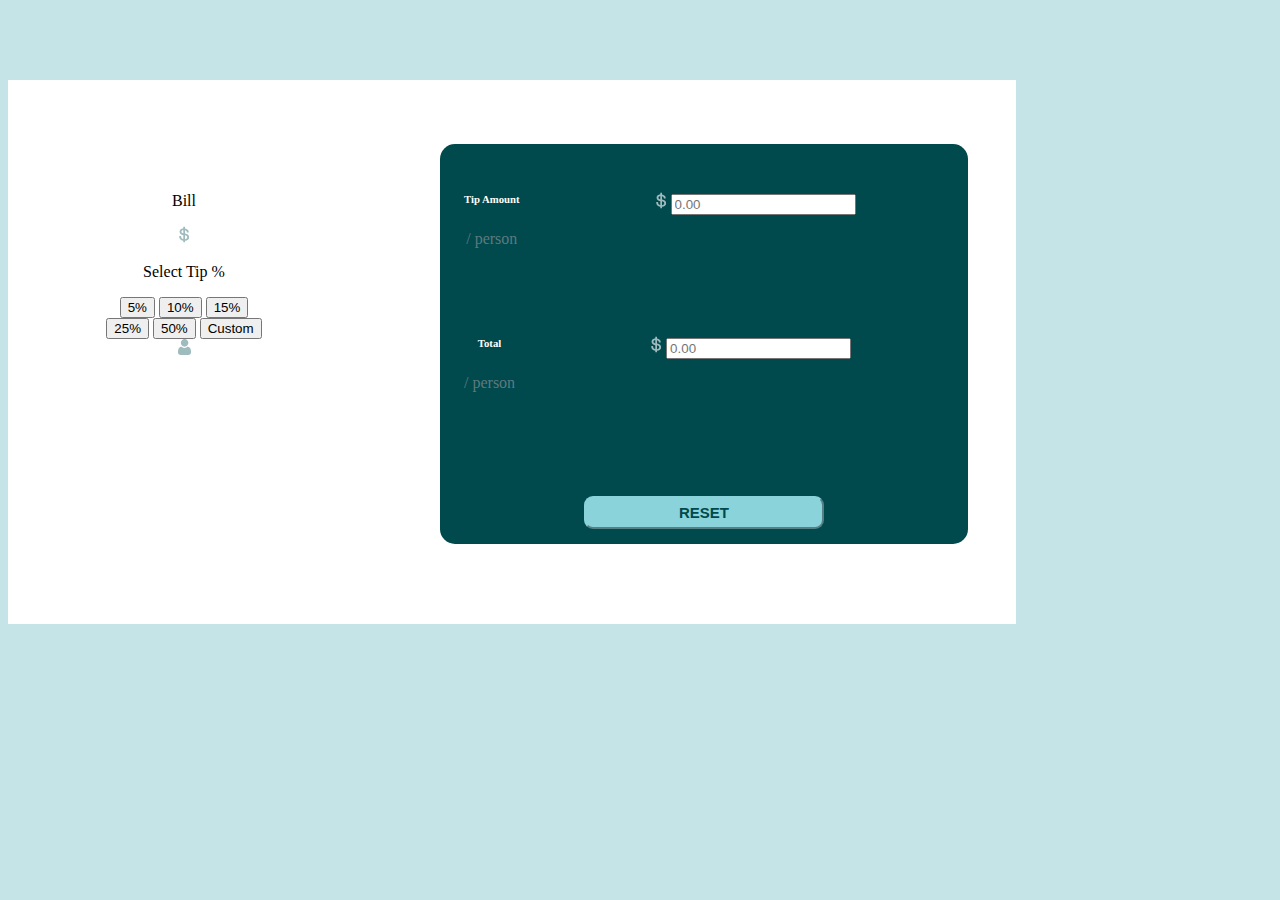
==== index.html @ c1e63c70 "splitter calculator app" ====
<!DOCTYPE html>
<html lang="en">
<head>
  <meta charset="UTF-8">
  <meta name="viewport" content="width=device-width, initial-scale=1.0"> <!-- displays site properly based on user's device -->
  <link rel="icon" type="image/png" sizes="32x32" href="./images/favicon-32x32.png">
  <link rel="stylesheet" type="text/css"  href="styles.css">
  <title>Frontend Mentor | Tip calculator app</title>

  <!-- Feel free to remove these styles or customise in your own stylesheet 👍 -->
  <style>
    .attribution { font-size: 11px; text-align: center; }
    .attribution a { color: hsl(228, 45%, 44%); }
  </style> 
</head>
<body>
  <main>
    <div class="container">
 

    <div class="below1">
      <div>
        <p>Bill</p>
           <img src="./images/icon-dollar.svg" alt="img1" class="dollar">
         </div>
      <div>
   <p>Select Tip %</p> 
   <button class="5%">5%</button> 
    <button class="10%">10%</button>
    <button class="15">15%</button>
    </div>
    <div>
    <button class="25">25%</button>
    <button class="50">50%</button>
    <button class="customise">Custom</button>
    </div>
    <div>
    <img src="./images/icon-person.svg" alt="person" class="person">
    </div>
    </div>
  
  
<div class="below2">
<div class="tip1">
  <div class="tip2">
  <h6>Tip Amount</h6>
  <p>/ person</p>
</div>
  <div class="money-input-container">
    <img src="./images/icon-dollar.svg " alt="doll" class="owo">
    <input type="text" class="money-input" placeholder="0.00">
  </div>
</div>

 <div class="total-1"> 
  <div class="total-2">
  <h6>Total</h6>
  <p>/ person</p>
</div>
  <div class="money-input-container2">
    <img src="./images/icon-dollar.svg" alt="doll2" class="owo2">
    <input type="text" class="money-input" placeholder="0.00">
  </div>
 </div>

 <div class="button">
  <button class="RESET">RESET</button>
</div>
</div>
    </div>
  </main>

  <!-- <div class="attribution">
    Challenge by <a href="https://www.frontendmentor.io?ref=challenge" target="_blank">Frontend Mentor</a>. 
    Coded by <a href="#">Your Name Here</a>. -->
  </div>
</body>
</html>
---- styles.css ----
body{
    background-color: hsl(185, 41%, 84%)

}

main{
    background-color: white;
    text-align: center;
    width:  63rem;
    height:34rem;
    /* padding: 10px; */
    
}

.below1{
    width: 22rem;
    height: 19rem;
    margin-top: 6rem; 

}

.below2{
    background-color: hsl(183, 100%, 15%);
    width: 33rem;
    height: 25rem;
    margin-top: 4rem;
    border-radius: 15px 15px;
    
}

.container{
    display: flex;
    gap: 80px;
    margin-top: 5rem;
    
}

.RESET{
    background-color: hsl(185, 51%, 70%);
    width: 15rem;
    height: 2.1rem;
    color:hsl(183, 100%, 15%);
    font-size: 15px;
    font-weight: bold;
    border-radius: 9px 9px;
    border-color: hsl(185, 51%, 70%);
    cursor: pointer;
    margin-top:4rem;
}

.below2 h6{
    color: hsl(0, 0%, 100%);
}

.below2 p{
    color:hsl(186, 14%, 43%)
}

.tip1{
    display: flex;
}

.tip2{
    padding: 1.5rem;
}


.money-input-container{
    margin-top: 3rem;
    padding-left: 7rem;
   
}

.total-1{
    display: flex;
}

.total-2{
    padding: 1.5rem;
}

.money-input-container2{
    margin-top: 3rem;
    padding-left: 7rem;
}
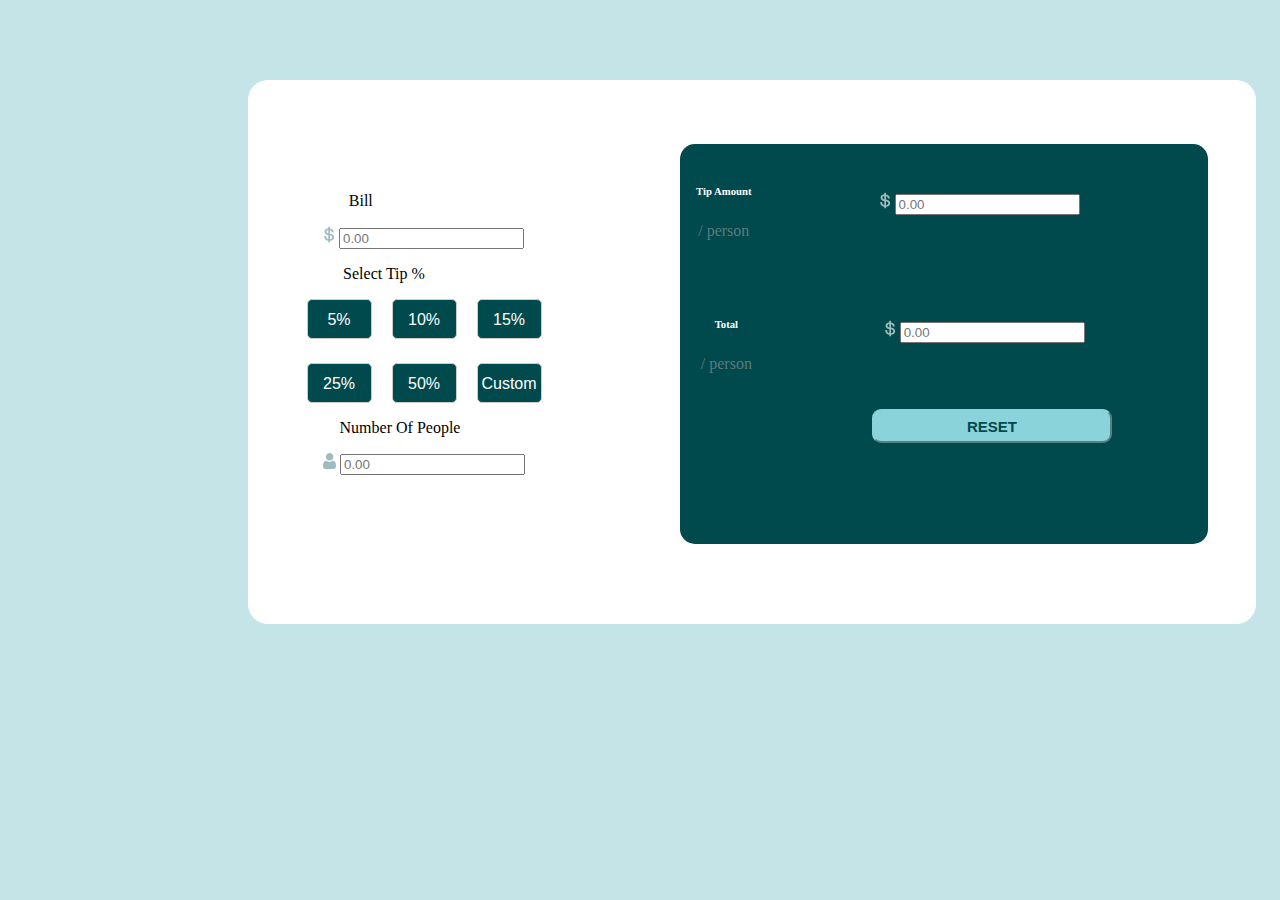
==== commit 979d4583: "splitter app update" ====
--- a/index.html
+++ b/index.html
@@ -20,22 +20,30 @@
 
     <div class="below1">
       <div>
-        <p>Bill</p>
+        <p class="billing">Bill</p>
            <img src="./images/icon-dollar.svg" alt="img1" class="dollar">
+           <input type="text" class="money-input1" placeholder="0.00">
          </div>
       <div>
-   <p>Select Tip %</p> 
+   <p class="tip">Select Tip %</p>
+   <div class="button1"> 
    <button class="5%">5%</button> 
     <button class="10%">10%</button>
     <button class="15">15%</button>
+   </div>
     </div>
+
     <div>
+      <div class="button2">
     <button class="25">25%</button>
     <button class="50">50%</button>
     <button class="customise">Custom</button>
+      </div>
     </div>
     <div>
+      <p class="People-num">Number Of People</p>
     <img src="./images/icon-person.svg" alt="person" class="person">
+    <input type="text" class="money-input2" placeholder="0.00">
     </div>
     </div>
   
@@ -48,7 +56,7 @@
 </div>
   <div class="money-input-container">
     <img src="./images/icon-dollar.svg " alt="doll" class="owo">
-    <input type="text" class="money-input" placeholder="0.00">
+    <input type="text" class="money-input3" placeholder="0.00">
   </div>
 </div>
 
@@ -59,11 +67,11 @@
 </div>
   <div class="money-input-container2">
     <img src="./images/icon-dollar.svg" alt="doll2" class="owo2">
-    <input type="text" class="money-input" placeholder="0.00">
+    <input type="text" class="money-input4" placeholder="0.00">
   </div>
  </div>
 
- <div class="button">
+ <div class="button3">
   <button class="RESET">RESET</button>
 </div>
 </div>
@@ -76,3 +84,5 @@
   </div>
 </body>
 </html>
+
+
--- a/styles.css
+++ b/styles.css
@@ -9,6 +9,8 @@
     width:  63rem;
     height:34rem;
     /* padding: 10px; */
+    margin-left: 15rem;
+    border-radius: 20px 20px;
     
 }
 
@@ -45,7 +47,8 @@
     border-radius: 9px 9px;
     border-color: hsl(185, 51%, 70%);
     cursor: pointer;
-    margin-top:4rem;
+    /* margin-bottom:4rem; */
+    margin-left: 6rem;
 }
 
 .below2 h6{
@@ -61,7 +64,7 @@
 }
 
 .tip2{
-    padding: 1.5rem;
+    padding: 1rem;
 }
 
 
@@ -76,10 +79,63 @@
 }
 
 .total-2{
-    padding: 1.5rem;
+    padding: 1.3rem;
 }
 
 .money-input-container2{
     margin-top: 3rem;
     padding-left: 7rem;
+}
+
+.button1 {
+    display: flex;
+    gap: 20px; /* Adjust the value as needed */
+    justify-content: center;
+}
+
+.button2{
+    display: flex;
+    gap: 20px; /* Adjust the value as needed */
+    justify-content: center;
+    margin-top: 1.5rem;
+
+}
+
+.button1 button {
+    width: 65px; /* Set width of the buttons */
+    height: 40px; /* Set height of the buttons */
+    font-size: 16px; /* Adjust font size if needed */
+    text-align: center; /* Center text horizontally */
+    line-height: 40px; /* Vertically center text */
+    padding: 0; /* Remove default padding */
+    border: 1px solid #ccc; /* Border styling */
+    border-radius: 5px; /* Rounded corners */
+    background-color: hsl(183, 100%, 15%); /* Button background color */
+    cursor: pointer; /* Cursor style on hover */
+    color:hsl(0, 0%, 100%);
+}
+
+.button2 button{
+    width: 65px; /* Set width of the buttons */
+    height: 40px; /* Set height of the buttons */
+    font-size: 16px; /* Adjust font size if needed */
+    text-align: center; /* Center text horizontally */
+    line-height: 40px; /* Vertically center text */
+    padding: 0; /* Remove default padding */
+    border: 1px solid #ccc; /* Border styling */
+    border-radius: 5px; /* Rounded corners */
+    background-color: hsl(183, 100%, 15%);/* Button background color */
+    cursor: pointer; /* Cursor style on hover */
+    color:hsl(0, 0%, 100%);
+}
+
+.billing{
+    margin-right: 7.9rem;
+}
+
+.tip{
+    margin-right:5rem;
+}
+.People-num{
+    margin-right: 3rem;
 }